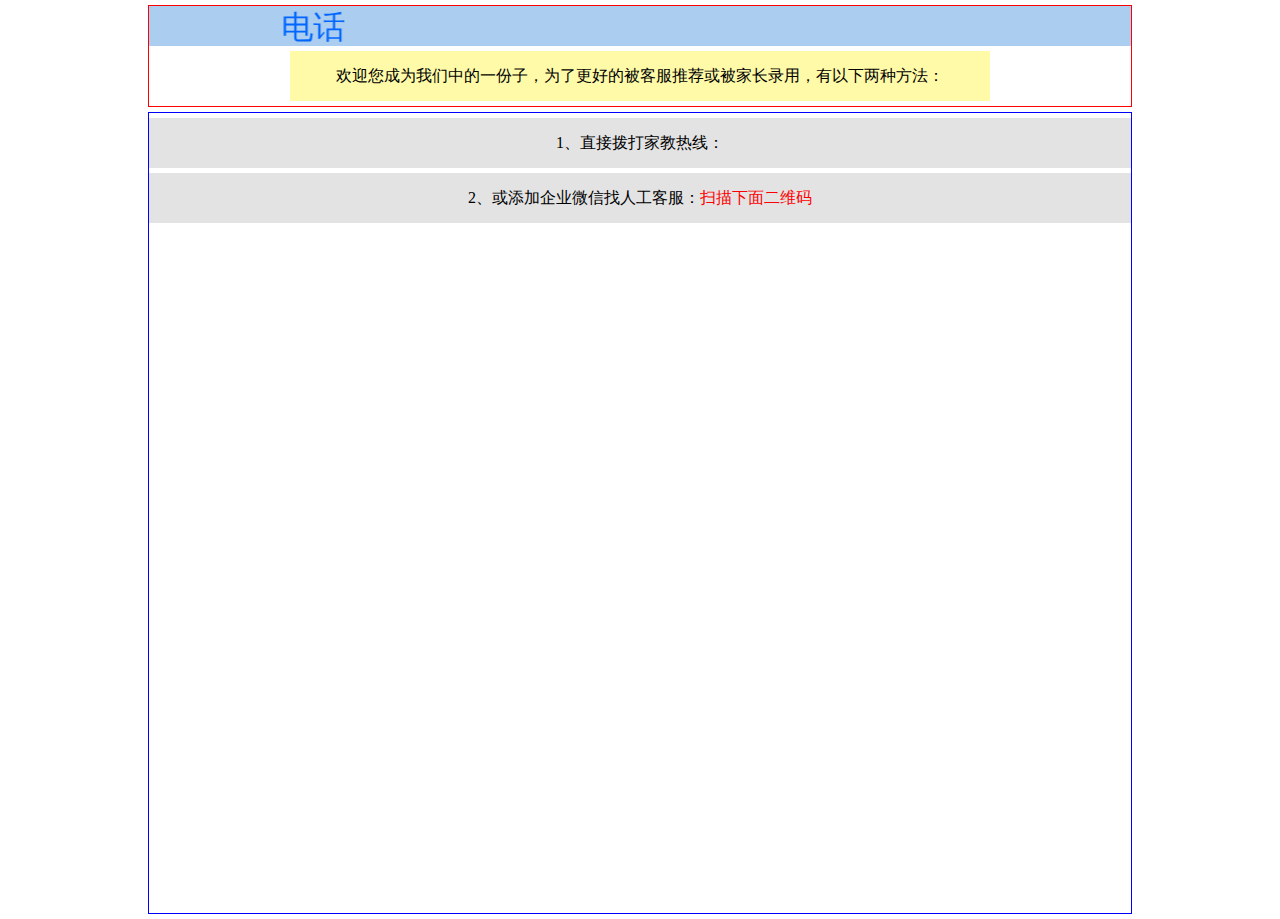
==== zuojiajiao.html @ 68611bc0 "Create zuojiajiao.html" ====
<!DOCTYPE html>
<html>
	<head>
		<meta charset="utf-8">
		<style type="text/css">
			*{
				padding: 0px;
				margin: 0px;
			}
			
			header{
				width: 982px;
				height: 100px;
				margin: 5px auto;
				border: 1px solid red;
			}
			.top{
				width: 700px;
				line-height: 50px;
				margin: 1px auto;
				text-align: center;
				background: rgb(255,250,168);
			}
			section{
				width: 982px;
				height: 800px;
				margin: 5px auto;
				border: 1px solid blue;
				
			}
			.phone{
				width: 982px;
				line-height: 50px;
				background: rgb(227,227,227);
				margin: 5px auto;
				text-align: center;
			}
		</style>
		<title>做家教</title>
	</head>
	<body>
		<header>
			<div class="wenzigundong">
				<marquee  direction="right" behavior="alternate" scrollamount="15" scrolldelay="10" loop="1000"    height="40"  bgcolor="ABCDEF" >
					<font  face="隶书" color="#0066FF" size="6">电话</font>
				</marquee>
				<div class="top">欢迎您成为我们中的一份子，为了更好的被客服推荐或被家长录用，有以下两种方法：</div>
			</div>
		</header>
		<section>
			<div class="phone">
				1、直接拨打家教热线：
			</div>
			<div class="phone">
				2、或添加企业微信找人工客服：<a style="color: red;">扫描下面二维码</a>
			</div>
		</section>
	</body>
</html>
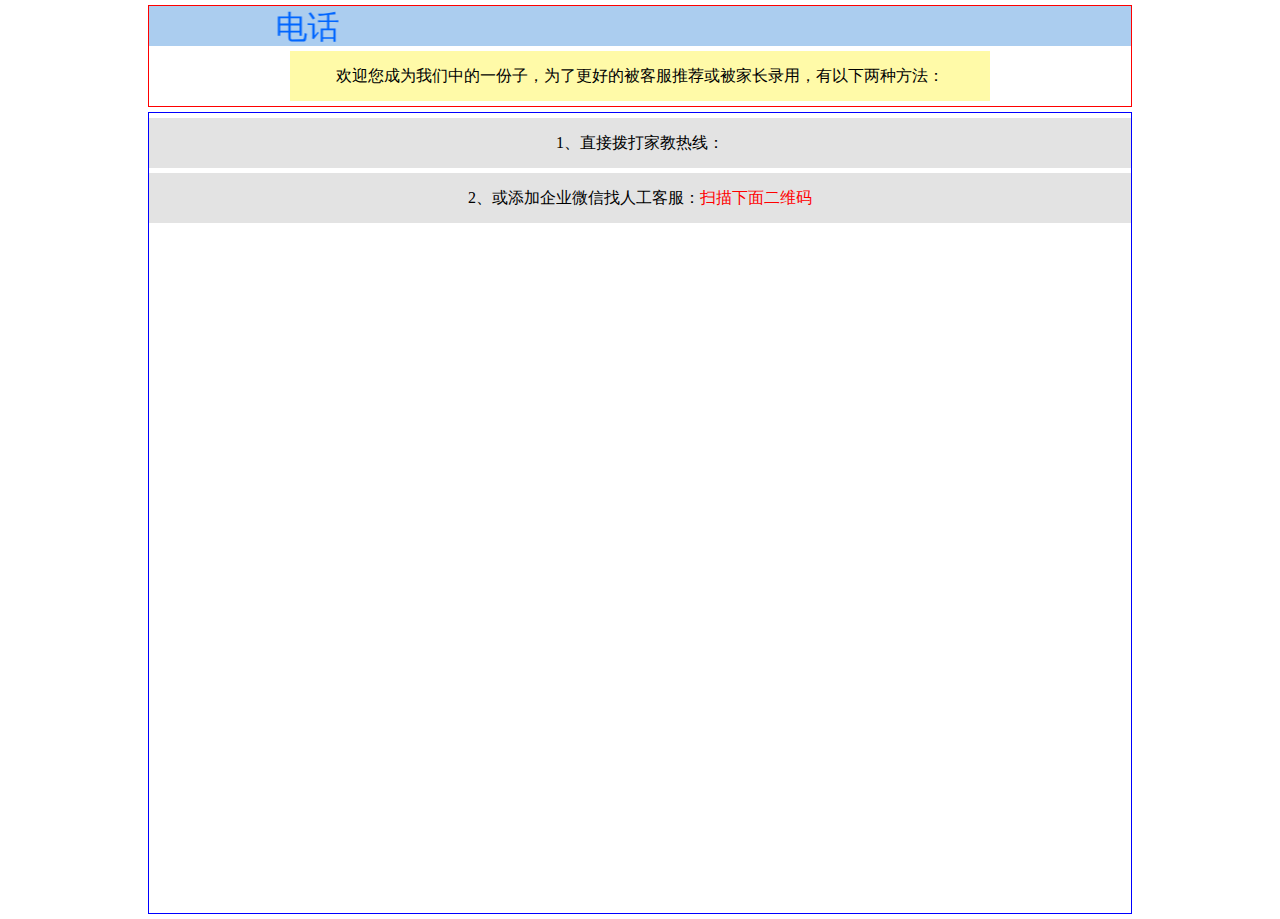
==== commit 3b81b3a4: "Update zuojiajiao.html" ====
--- a/zuojiajiao.html
+++ b/zuojiajiao.html
@@ -56,4 +56,4 @@
 			</div>
 		</section>
 	</body>
-</html>
+</html> 
